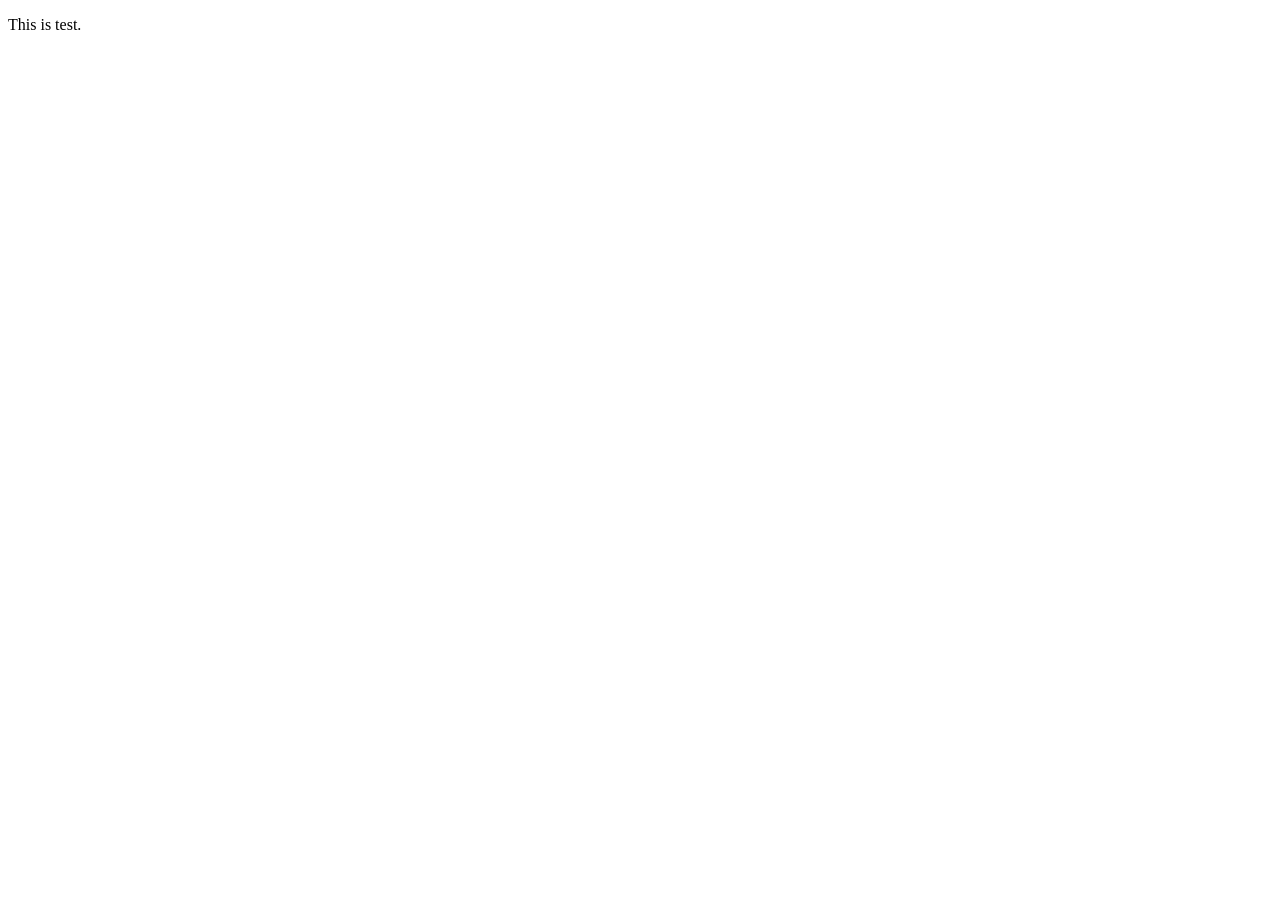
==== index.html @ aed55b0d "Added index.html as a test." ====
<!DOCTYPE html>
<html>
<head>
	
	<!-- meta tags and title -->
	<meta charset="UTF-8">
	<meta name="viewport" content="width=device-width, initial-scale=1.0">
	<title>Page Title</title>

	<!-- external and internal CSS -->
	<link rel="stylesheet" href="styles.css" media="all">
	<style>
		/* in-file CSS here */
	</style>

	<!-- external and internal JavaScript -->
	<script src="scripts.js" defer></script>
	<script>
		// in-page JavaScript here
	</script>

</head>
<body>

	<p>This is test.</p>

</body>
</html>
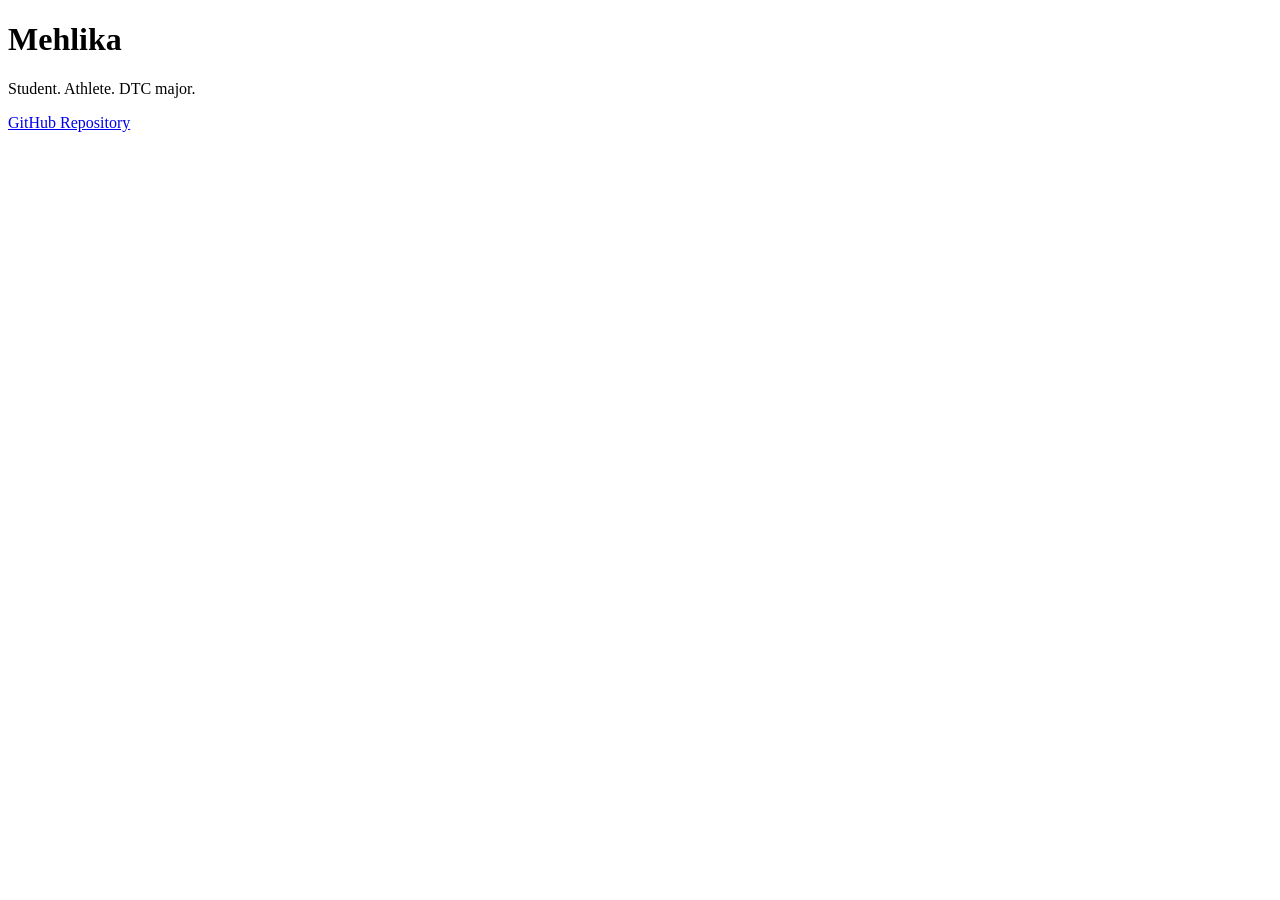
==== commit 4c7abb6c: "added title, slogan and repo link" ====
--- a/index.html
+++ b/index.html
@@ -6,7 +6,7 @@
 	<!-- meta tags and title -->
 	<meta charset="UTF-8">
 	<meta name="viewport" content="width=device-width, initial-scale=1.0">
-	<title>Page Title</title>
+	<title>Mehlika's website</title>
 
 	<!-- external and internal CSS -->
 	<link rel="stylesheet" href="styles.css" media="all">
@@ -14,17 +14,15 @@
 		/* in-file CSS here */
 	</style>
 
-	<!-- external and internal JavaScript -->
-	<script src="scripts.js" defer></script>
-	<script>
-		// in-page JavaScript here
-	</script>
+</head>
 
-</head>
 <body>
 
-	<p>This is test.</p>
+	<h1>Mehlika</h1>
+	<p>Student. Athlete. DTC major.</p>
 
+	<p><a href="https://github.com/Mehlika05/Mehlika05.github.io/edit/main/index.html">GitHub Repository</a></p> 
+	
 </body>
 </html>
 
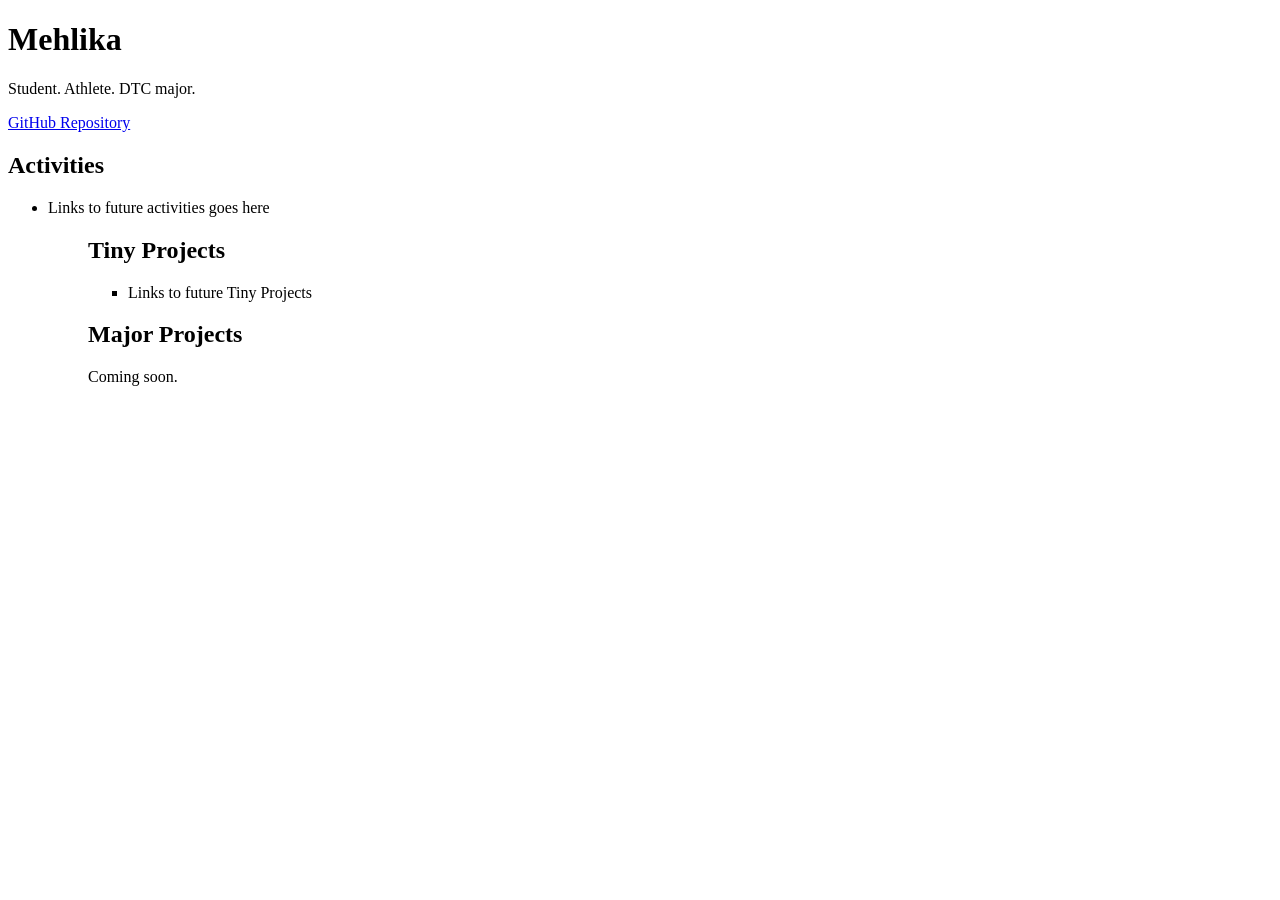
==== commit 1e21e0db: "Added subheads, and list for Activities, Tiny projects and Major Projects" ====
--- a/index.html
+++ b/index.html
@@ -22,7 +22,20 @@
 	<p>Student. Athlete. DTC major.</p>
 
 	<p><a href="https://github.com/Mehlika05/Mehlika05.github.io/edit/main/index.html">GitHub Repository</a></p> 
-	
+
+	<h2>Activities</h2>
+	<ul>
+        <li>Links to future activities goes here</li>   
+	<ul/> 
+		<h2>Tiny Projects</h2>
+
+	<ul>
+		<li>Links to future Tiny Projects</li> 
+	</ul>
+
+	<h2>Major Projects</h2>		
+	<p>Coming soon.</p>	
 </body>
 </html>
 
+
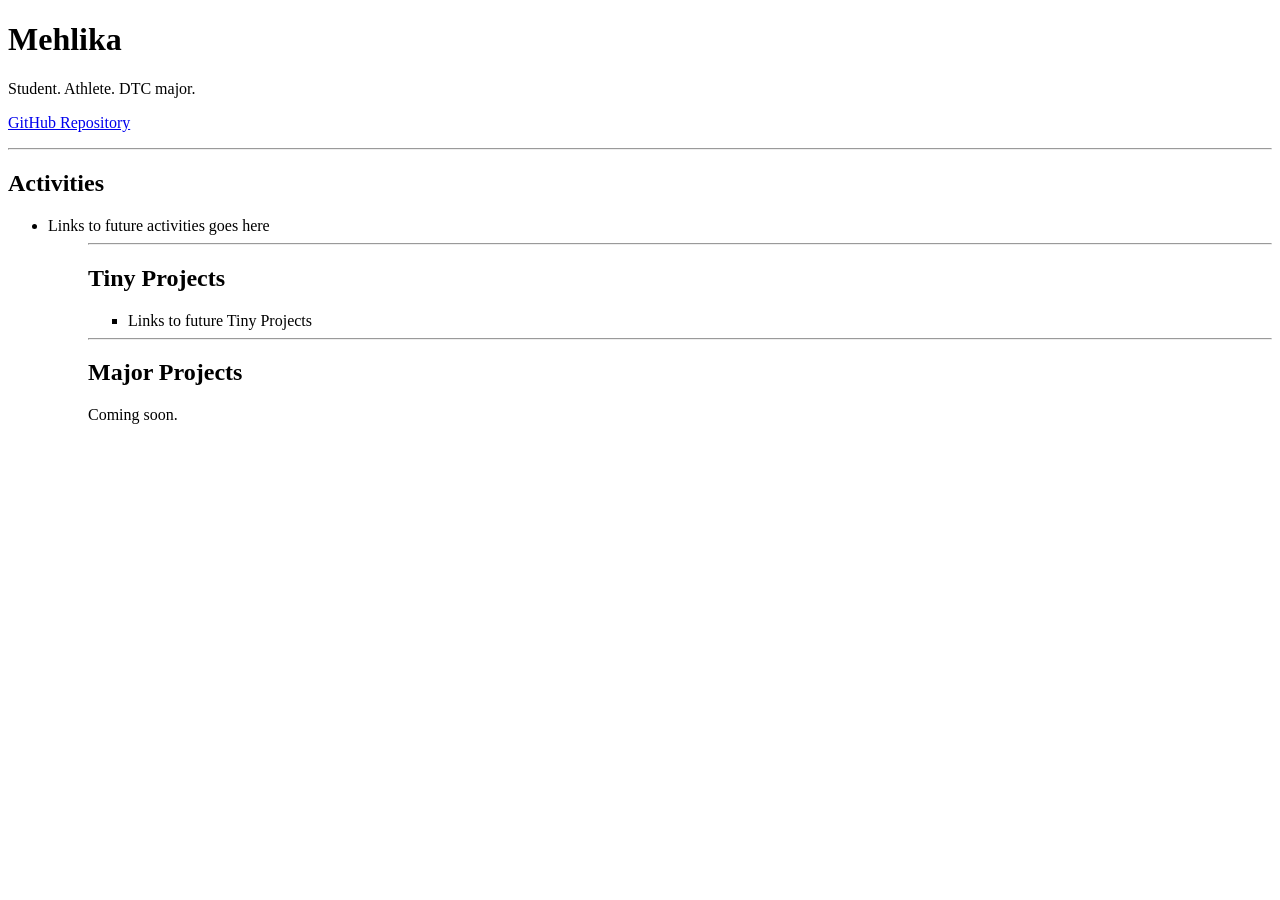
==== commit 779df76c: "added HR tags" ====
--- a/index.html
+++ b/index.html
@@ -23,19 +23,26 @@
 
 	<p><a href="https://github.com/Mehlika05/Mehlika05.github.io/edit/main/index.html">GitHub Repository</a></p> 
 
+	<hr>
+	
 	<h2>Activities</h2>
 	<ul>
         <li>Links to future activities goes here</li>   
 	<ul/> 
-		<h2>Tiny Projects</h2>
 
+	<hr>
+		
+	<h2>Tiny Projects</h2>
 	<ul>
 		<li>Links to future Tiny Projects</li> 
 	</ul>
 
+	<hr>	
+		
 	<h2>Major Projects</h2>		
 	<p>Coming soon.</p>	
 </body>
 </html>
 
 
+
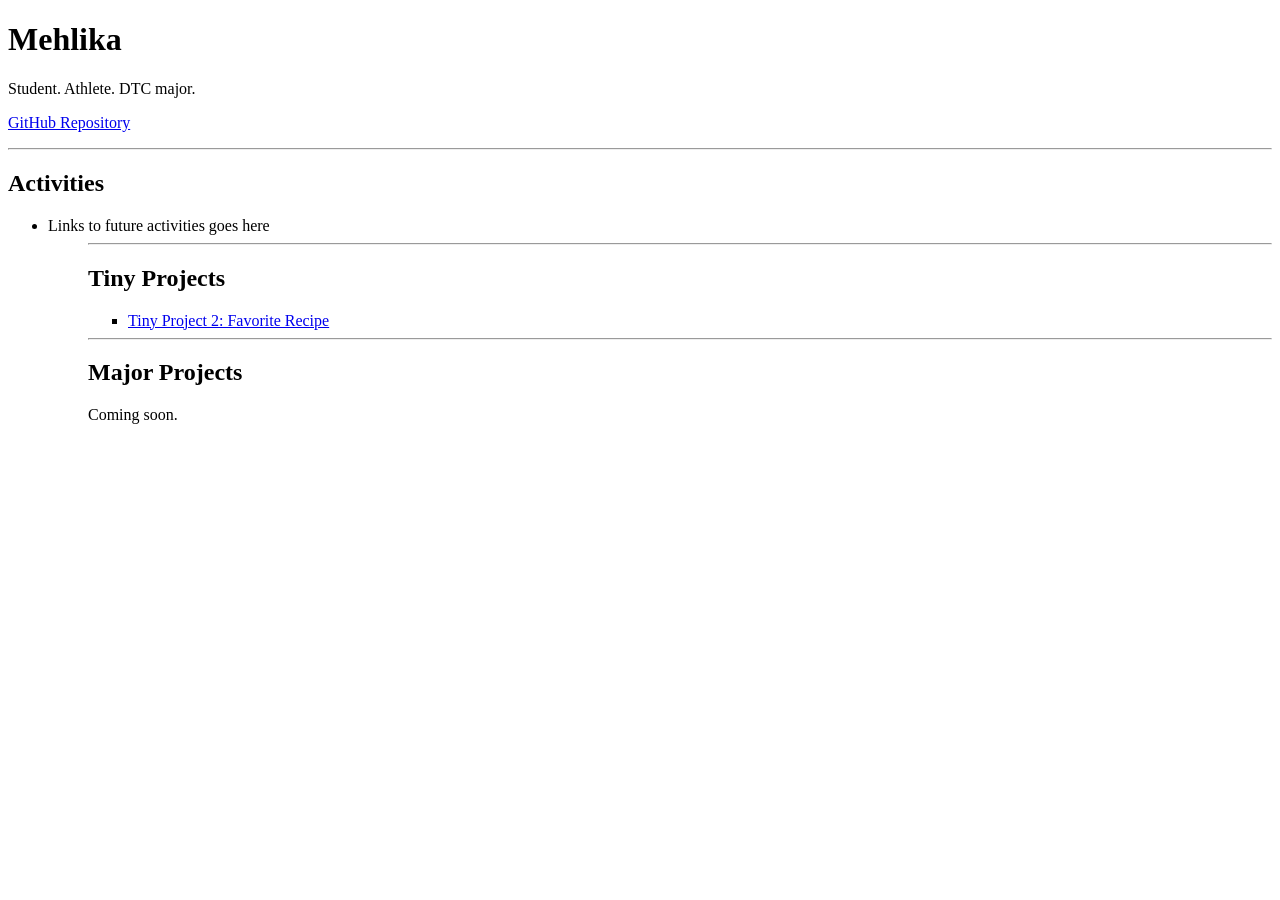
==== commit e811478f: "added Tiny Project 2 link to homepage" ====
--- a/index.html
+++ b/index.html
@@ -34,7 +34,7 @@
 		
 	<h2>Tiny Projects</h2>
 	<ul>
-		<li>Links to future Tiny Projects</li> 
+		<li><a href="/favorite-recipe/">Tiny Project 2: Favorite Recipe</a></li> 
 	</ul>
 
 	<hr>	
